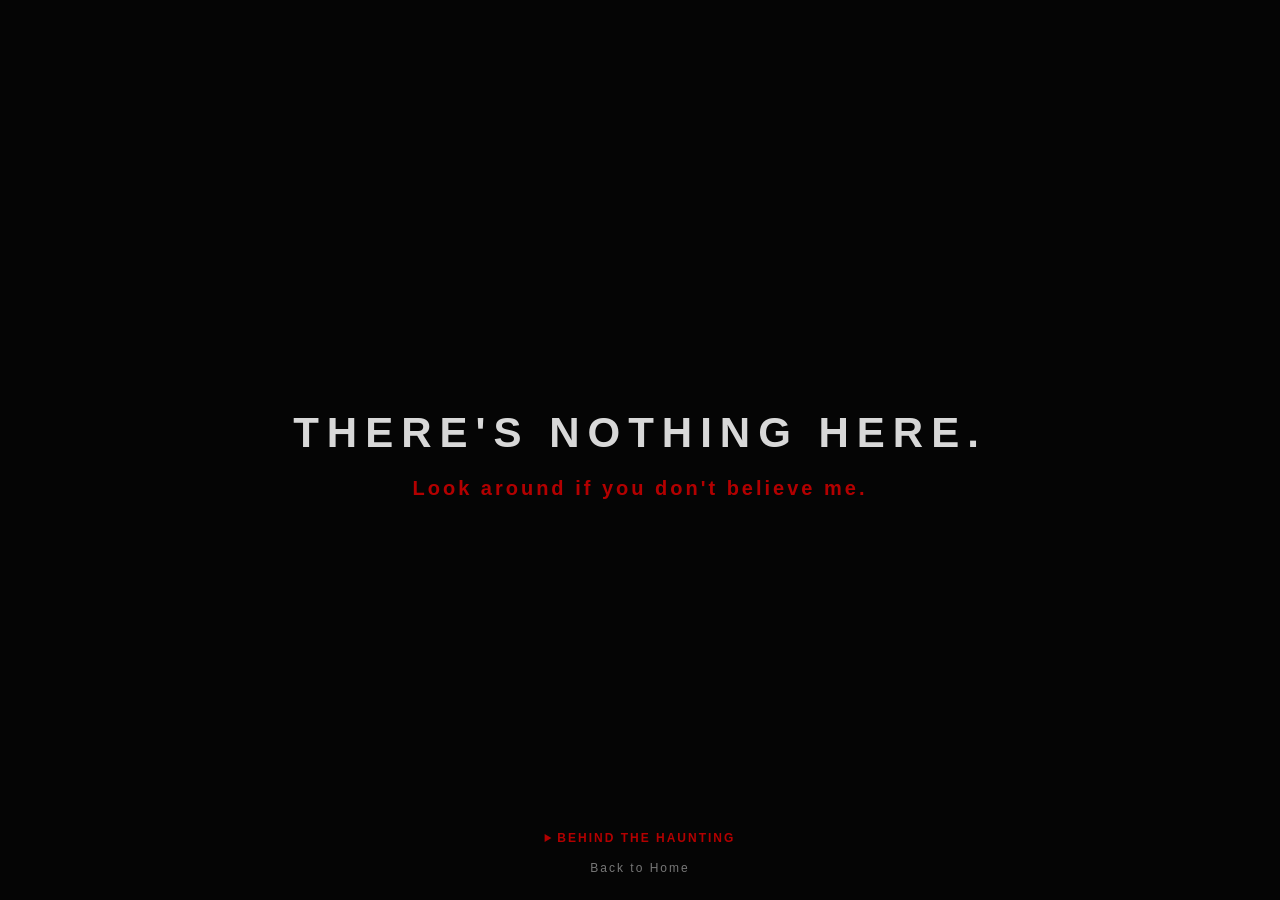
==== haunted.html @ 16a94d5a "Complete AI JavaScript extra credit" ====
<!DOCTYPE html>
<html lang="en">
<head>
    <meta charset="UTF-8">
    <meta name="viewport" content="width=device-width, initial-scale=1.0">
    <title>THERE'S NOTHING HERE!!!</title>
    <link rel="stylesheet" href="haunted.css">
</head>
<body>
<main class="haunted-page">

    <div class="message">
        <h1>THERE'S NOTHING HERE.</h1>
        <p id="warning-text">Look around if you don't believe me.</p>
    </div>
    <div id="choices">
    <button id="yes-button">YES</button>
    <button id="no-button">NO</button>
</div>
    <div class="eye-container">
    <img id="creepy-eye" src="images/creepy-eye.png" alt="A creepy eye">
</div>

    <a class="home-link" href="index.html">Back to Home</a>
    <details class="reflection">
    <summary>BEHIND THE HAUNTING</summary>

    <h2>AI + JAVASCRIPT REFLECTION</h2>

    <p>
        I asked ChatGPT to help me create an interactive haunted
        webpage with a creepy eye that follows the mouse, changing
        messages, sound effects, and different reactions based on
        the user's choices.
    </p>

    <p>
        Not everything worked immediately. I had to fix an audio
        file path, adjust the timing of the sound effects, and
        improve the visibility of the text.
    </p>

    <p>
        I understand how JavaScript functions, event listeners,
        timers, and CSS classes work together. I can make some
        basic changes myself, but I would still need AI's help
        with more complicated interactions.
    </p>
</details>

</main>

<audio id="ambient-audio" src="audio/haunted-ambient.mp3" loop></audio>
<audio id="knock-audio" src="audio/knock.mp3"></audio>
<audio id="whisper-audio" src="audio/whisper.mp3"></audio>
<script src="haunted.js"></script>    
</body>
</html>
---- haunted.css ----
body {
    margin: 0;
    background-color: #050505;
    color: #d8d8d8;
    font-family: Arial, Helvetica, sans-serif;
    overflow: hidden;
}

.haunted-page {
    min-height: 100vh;
    display: flex;
    flex-direction: column;
    justify-content: center;
    align-items: center;
    text-align: center;
}

.message h1 {
    font-size: 42px;
    letter-spacing: 8px;
    margin-bottom: 10px;
}

.message p {
    font-size: 20px;
    font-weight: bold;
    letter-spacing: 3px;
    opacity: 1.0;
    transition: opacity 0.5s ease;
    position: relative;
    z-index: 2;
    color: #b30000;
}

.home-link {
    position: absolute;
    bottom: 25px;
    color: #777777;
    font-size: 12px;
    text-decoration: none;
    letter-spacing: 2px;
}

.home-link:hover {
    color: #ffffff;
}
.eye-container {
    position: absolute;
    width: 420px;
    opacity: 0;
    pointer-events: none;
    transition: opacity 4s ease;
    z-index: 1;
}

#creepy-eye {
    width: 100%;
    display: block;
    transition: transform 0.15s ease-out;
}
.flicker {
    animation: flicker 0.6s ease;
}

@keyframes flicker {
    0% {
        opacity: 1;
    }

    20% {
        opacity: 0.2;
    }

    40% {
        opacity: 1;
    }

    60% {
        opacity: 0.1;
    }

    80% {
        opacity: 0.7;
    }

    100% {
        opacity: 1;
    }
}
#choices {
    display: none;
    position: relative;
    z-index: 3;
    gap: 30px;
    margin-top: 20px;
}

#choices button {
    background: transparent;
    border: 1px solid #b30000;
    color: #b30000;
    padding: 10px 25px;
    font-weight: bold;
    letter-spacing: 3px;
    cursor: pointer;
}

#choices button:hover {
    background-color: #b30000;
    color: #050505;
}
.angry-eye {
    transform: scale(1.35) !important;
    filter:
        brightness(0.55)
        contrast(1.5)
        sepia(1)
        saturate(5)
        hue-rotate(320deg);
    transition: transform 0.8s ease, filter 0.8s ease !important;
}
.reflection {
    position: absolute;
    bottom: 55px;
    z-index: 10;
    width: 90%;
    max-width: 450px;
    color: #cccccc;
    font-size: 12px;
    text-align: left;
}

.reflection summary {
    text-align: center;
    color: #b30000;
    cursor: pointer;
    font-weight: bold;
    letter-spacing: 2px;
}

.reflection[open] {
    background-color: #111111;
    border: 1px solid #b30000;
    padding: 15px;
    max-height: 55vh;
    overflow-y: auto;
}

.reflection h2 {
    font-size: 14px;
    color: #b30000;
}
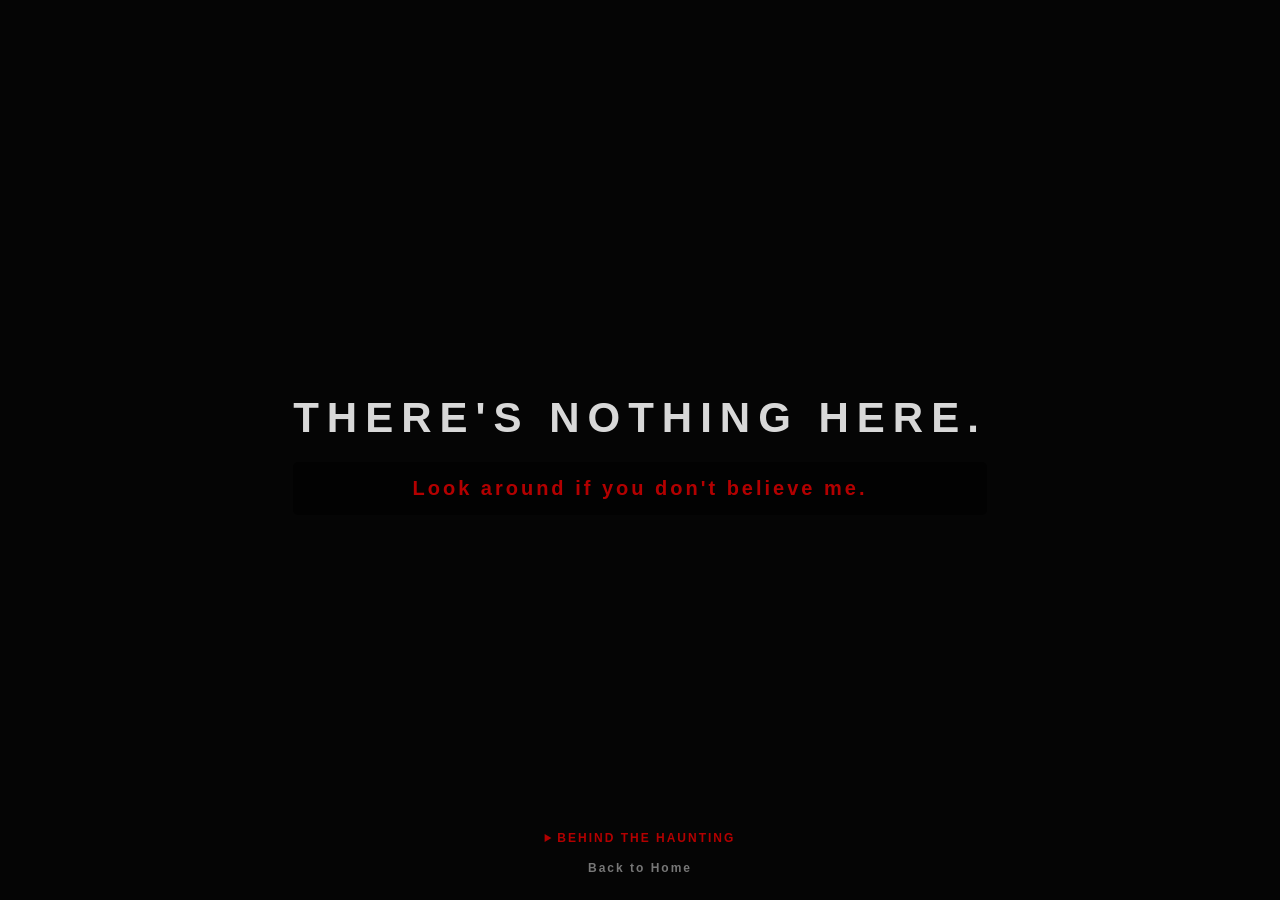
==== commit f4036bfc: "Complete haunted page with final jump scares and restart" ====
--- a/haunted.html
+++ b/haunted.html
@@ -53,6 +53,39 @@
 <audio id="ambient-audio" src="audio/haunted-ambient.mp3" loop></audio>
 <audio id="knock-audio" src="audio/knock.mp3"></audio>
 <audio id="whisper-audio" src="audio/whisper.mp3"></audio>
-<script src="haunted.js"></script>    
+
+<!-- AI-assisted code - Final jump scare -->
+<img
+    id="jump-scare"
+    src="images/jump-scare.gif"
+    alt=""
+    aria-hidden="true"
+>
+
+<audio id="scream-audio" src="audio/scream.mp3" preload="auto"></audio>
+
+<!-- AI-assisted code - Final creepy farewell -->
+<img
+    id="creepy-farewell"
+    src="images/terror-creepy.gif"
+    alt=""
+    aria-hidden="true"
+>
+
+<audio
+    id="hush-audio"
+    src="audio/hush.mp3"
+    preload="auto">
+</audio>
+
+<!-- AI-assisted code - Restart screen -->
+<div id="restart-screen">
+    <h2>DIDN'T LEARN YOUR LESSON?</h2>
+    <p>Go ahead. Make the same mistake twice.</p>
+    <a href="haunted.html">DO IT AGAIN. I DARE YOU. ↻</a>
+</div>
+
+<script src="haunted.js"></script> 
+
 </body>
 </html>
--- a/haunted.css
+++ b/haunted.css
@@ -4,6 +4,7 @@
     color: #d8d8d8;
     font-family: Arial, Helvetica, sans-serif;
     overflow: hidden;
+     font-weight: bold;
 }
 
 .haunted-page {
@@ -18,6 +19,7 @@
 .message h1 {
     font-size: 42px;
     letter-spacing: 8px;
+     font-weight: bold;
     margin-bottom: 10px;
 }
 
@@ -29,6 +31,9 @@
     transition: opacity 0.5s ease;
     position: relative;
     z-index: 2;
+    background-color: rgba(0, 0, 0, 0.65);
+    padding: 15px 25px;
+    border-radius: 5px;
     color: #b30000;
 }
 
@@ -149,4 +154,100 @@
 .reflection h2 {
     font-size: 14px;
     color: #b30000;
+}
+/* AI-assisted code - Final jump scare */
+
+#jump-scare {
+    display: none;
+    position: fixed;
+    top: 0;
+    left: 0;
+    width: 100vw;
+    height: 100vh;
+    object-fit: cover;
+    opacity: 0.75;
+    z-index: 9999;
+    pointer-events: none;
+}
+/* AI-assisted code - Final warning */
+
+.final-scare {
+    font-size: clamp(160px, 120vw, 160px);
+    font-weight: 1000;
+    color: #ff0000;
+    text-align: center;
+    line-height: 4;
+    text-transform: uppercase;
+    text-shadow: 0 0 30px rgba(255, 0, 0, 0.7);
+    animation: screamText 0.25s ease-out;
+}
+
+@keyframes screamText {
+    0% {
+        transform: scale(0.5);
+        opacity: 0;
+    }
+
+    100% {
+        transform: scale(1);
+        opacity: 1;
+    }
+}
+/* AI-assisted code - Creepy farewell */
+
+#creepy-farewell {
+    display: none;
+    position: fixed;
+    top: 50%;
+    left: 50%;
+    width: min(90vw, 498px);
+    height: auto;
+    max-height: 80vh;
+    object-fit: contain;
+    transform: translate(-50%, -50%);
+    z-index: 9999;
+    pointer-events: none;
+}
+/* AI-assisted code - Final restart screen */
+
+#restart-screen {
+    display: none;
+    position: fixed;
+    inset: 0;
+    background-color: black;
+    z-index: 10000;
+
+    flex-direction: column;
+    justify-content: center;
+    align-items: center;
+    text-align: center;
+    padding: 20px;
+}
+
+#restart-screen h2 {
+    color: #ff0000;
+    font-size: clamp(36px, 6vw, 80px);
+    font-weight: 900;
+    margin-bottom: 15px;
+}
+
+#restart-screen p {
+    color: #aaaaaa;
+    font-size: 18px;
+    margin-bottom: 35px;
+}
+
+#restart-screen a {
+    color: #ff0000;
+    border: 2px solid #ff0000;
+    padding: 15px 25px;
+    text-decoration: none;
+    font-weight: bold;
+    letter-spacing: 2px;
+    transition: 0.3s;
+}
+
+#restart-screen a:hover {
+    background-color: #ff0000;
+    color: black;
 }
